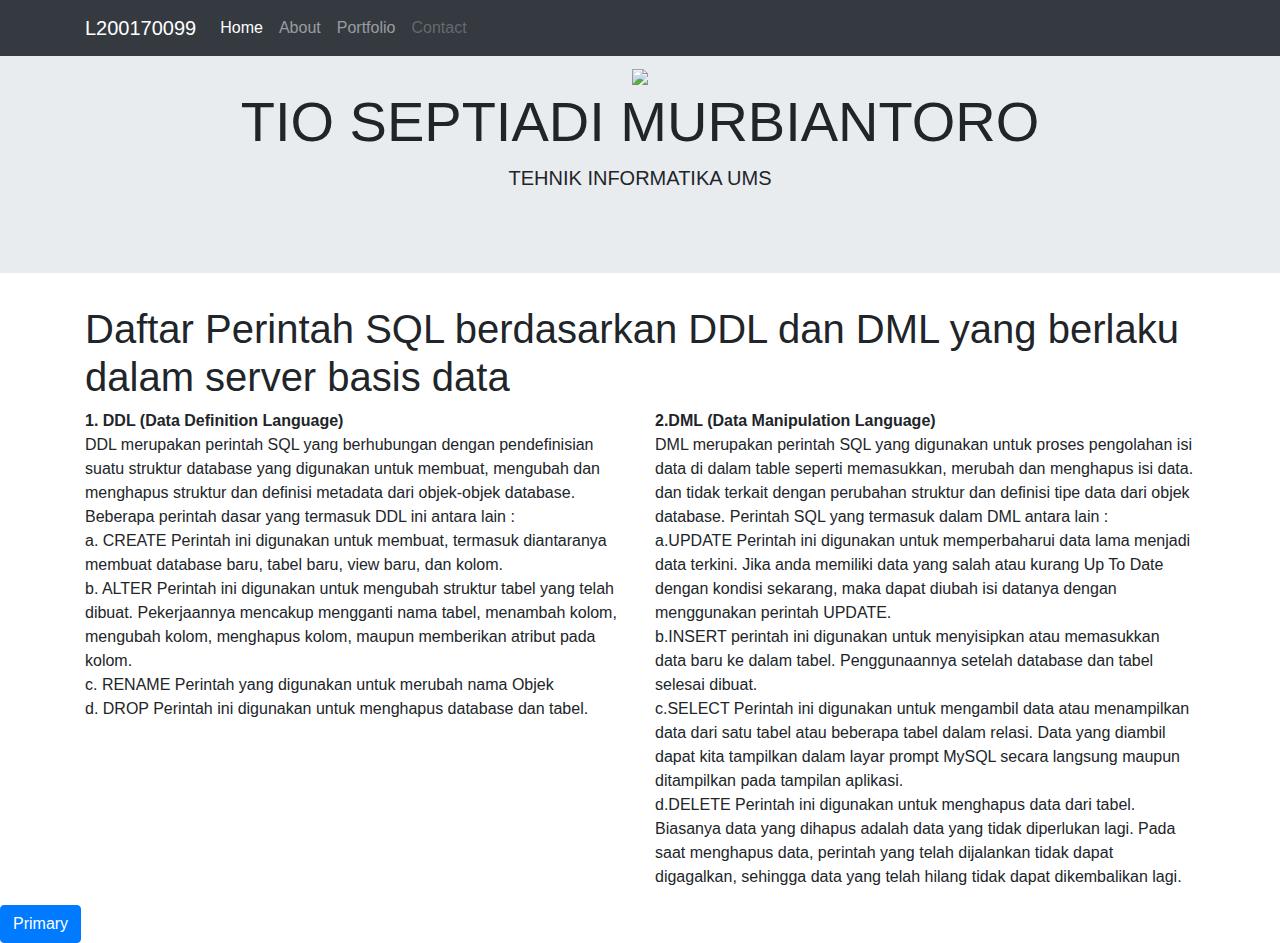
==== Tugas.html @ cac780ee "Create Tugas.html" ====
<!doctype html>
<html lang="en">
  <head>
    <!-- Required meta tags -->
    <meta charset="utf-8">
    <meta name="viewport" content="width=device-width, initial-scale=1, shrink-to-fit=no">

    <!-- Bootstrap CSS -->
    <link rel="stylesheet" href="https://stackpath.bootstrapcdn.com/bootstrap/4.3.1/css/bootstrap.min.css" integrity="sha384-ggOyR0iXCbMQv3Xipma34MD+dH/1fQ784/j6cY/iJTQUOhcWr7x9JvoRxT2MZw1T" crossorigin="anonymous">

    <title>SELAMAT DATANG</title>
  </head>
  <body>
    

    <nav class="navbar fixed-top navbar-expand-lg navbar-dark bg-dark">
      <div class="container"> 
  <a class="navbar-brand" href="#">L200170099</a>
  <button class="navbar-toggler" type="button" data-toggle="collapse" data-target="#navbarNavAltMarkup" aria-controls="navbarNavAltMarkup" aria-expanded="false" aria-label="Toggle navigation">
    <span class="navbar-toggler-icon"></span>
  </button>
  <div class="collapse navbar-collapse" id="navbarNavAltMarkup">
    <div class="navbar-nav">
      <a class="nav-item nav-link active" href="#">Home <span class="sr-only">(current)</span></a>
      <a class="nav-item nav-link" href="#">About </a>
      <a class="nav-item nav-link" href="#">Portfolio</a>
      <a class="nav-item nav-link disabled" href="#" tabindex="-1" aria-disabled="true">Contact</a>
    </div>
  </div>
  </div>
</nav>


<div class="jumbotron jumbotron-fluid">
  <div class="container text-center">
    <img src="buku.jpg" width ="300" >
    <h1 class="display-4 ">TIO SEPTIADI MURBIANTORO</h1>
    <p class="lead">TEHNIK INFORMATIKA UMS </p>
  </div>
</div>


<div class="container" >
  <div class="row" >
    <div class= "col">
      <h1> Daftar Perintah SQL berdasarkan DDL dan DML yang berlaku dalam server basis data </h1>

    </div>

  </div>

  <div class="row">
    <div class="col ">
      <p> <b> 1.  DDL (Data Definition Language) </b> <br/>
        DDL merupakan perintah SQL yang berhubungan dengan pendefinisian suatu struktur database yang digunakan untuk membuat, mengubah dan menghapus struktur dan definisi metadata dari objek-objek database.
        Beberapa perintah dasar yang termasuk DDL ini antara lain : <br/>
        a. CREATE
        Perintah ini digunakan untuk membuat, termasuk diantaranya membuat database baru, tabel baru, view   baru, dan kolom. <br/>
        b. ALTER
        Perintah ini digunakan untuk mengubah struktur tabel yang telah dibuat. Pekerjaannya mencakup mengganti nama tabel, menambah kolom, mengubah kolom, menghapus kolom, maupun memberikan atribut pada kolom.<br/>
        c. RENAME
        Perintah yang digunakan untuk merubah nama Objek <br/>
        d. DROP
        Perintah ini digunakan untuk menghapus database dan tabel.


      </p>
    </div>
    <div class="col"> 
      <p> <b> 2.DML (Data Manipulation Language) </b><br/>
          DML merupakan perintah SQL yang digunakan untuk proses pengolahan isi data di dalam table seperti memasukkan, merubah dan menghapus isi data. dan tidak terkait dengan perubahan struktur dan definisi tipe data dari objek database.

          Perintah SQL yang termasuk dalam DML antara lain : <br/>

          a.UPDATE
          Perintah ini digunakan untuk memperbaharui data lama menjadi data terkini. Jika anda memiliki data yang salah atau kurang Up To Date dengan kondisi sekarang, maka dapat diubah isi datanya dengan menggunakan perintah UPDATE.<br/>

          b.INSERT
          perintah ini digunakan untuk menyisipkan atau memasukkan data baru ke dalam tabel. Penggunaannya setelah database dan tabel selesai dibuat. <br/>

          c.SELECT
          Perintah ini digunakan untuk mengambil data atau menampilkan data dari satu tabel atau beberapa tabel dalam relasi. Data yang diambil dapat kita tampilkan dalam layar prompt MySQL secara langsung maupun ditampilkan pada tampilan aplikasi. <br/>

          d.DELETE
          Perintah ini digunakan untuk menghapus data dari tabel. Biasanya data yang dihapus adalah data yang tidak diperlukan lagi. Pada saat menghapus data, perintah yang telah dijalankan tidak dapat digagalkan, sehingga data yang telah hilang tidak dapat dikembalikan lagi.

        





      </p>
    </div>

  </div>



</div>





























    <button type="button" class="btn btn-primary">Primary</button>

    <!-- Optional JavaScript -->
    <!-- jQuery first, then Popper.js, then Bootstrap JS -->
    <script src="https://code.jquery.com/jquery-3.3.1.slim.min.js" integrity="sha384-q8i/X+965DzO0rT7abK41JStQIAqVgRVzpbzo5smXKp4YfRvH+8abtTE1Pi6jizo" crossorigin="anonymous"></script>
    <script src="https://cdnjs.cloudflare.com/ajax/libs/popper.js/1.14.7/umd/popper.min.js" integrity="sha384-UO2eT0CpHqdSJQ6hJty5KVphtPhzWj9WO1clHTMGa3JDZwrnQq4sF86dIHNDz0W1" crossorigin="anonymous"></script>
    <script src="https://stackpath.bootstrapcdn.com/bootstrap/4.3.1/js/bootstrap.min.js" integrity="sha384-JjSmVgyd0p3pXB1rRibZUAYoIIy6OrQ6VrjIEaFf/nJGzIxFDsf4x0xIM+B07jRM" crossorigin="anonymous"></script>
  </body>
</html>
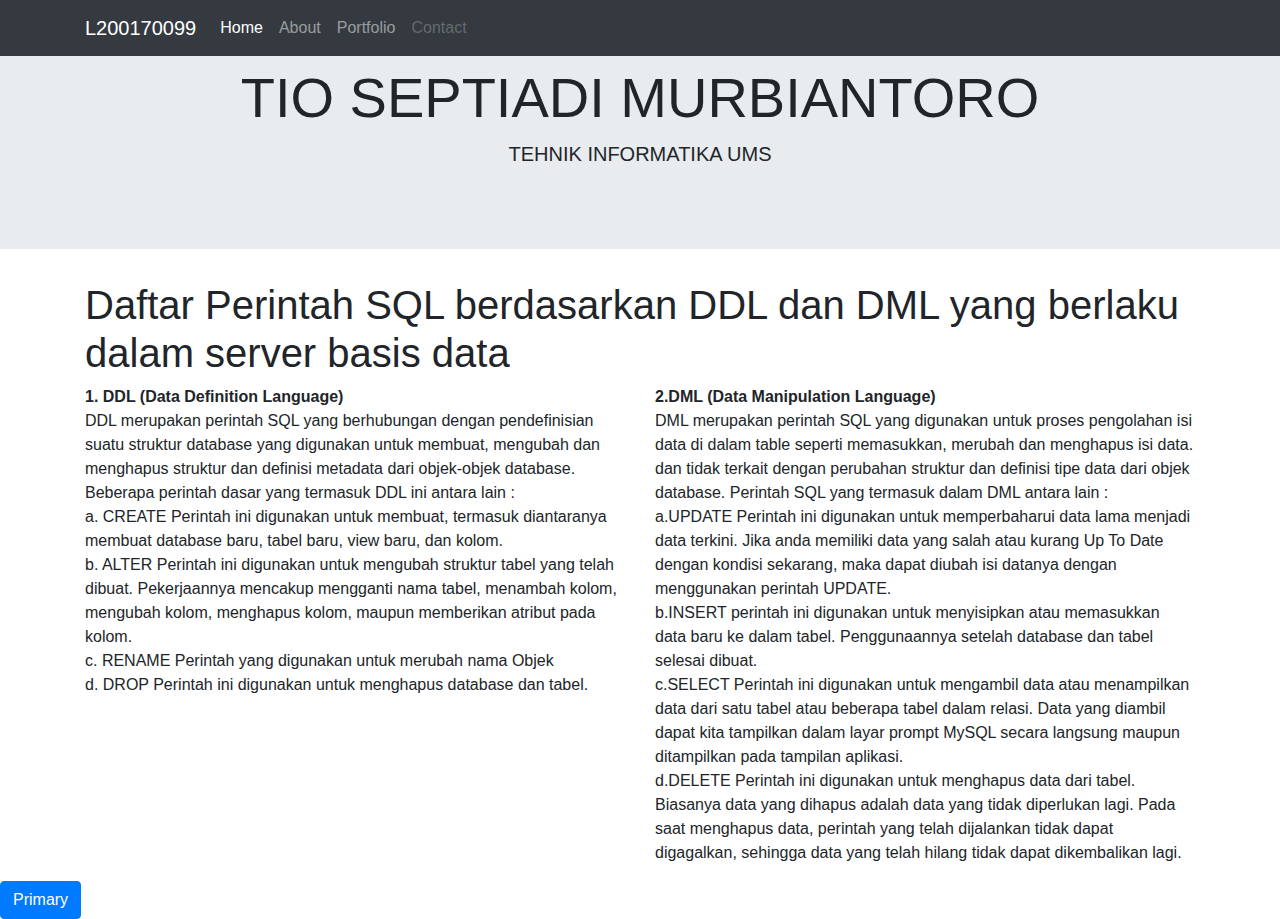
==== commit 527a590b: "Update Tugas.html" ====
--- a/Tugas.html
+++ b/Tugas.html
@@ -33,7 +33,7 @@
 
 <div class="jumbotron jumbotron-fluid">
   <div class="container text-center">
-    <img src="buku.jpg" width ="300" >
+    
     <h1 class="display-4 ">TIO SEPTIADI MURBIANTORO</h1>
     <p class="lead">TEHNIK INFORMATIKA UMS </p>
   </div>
